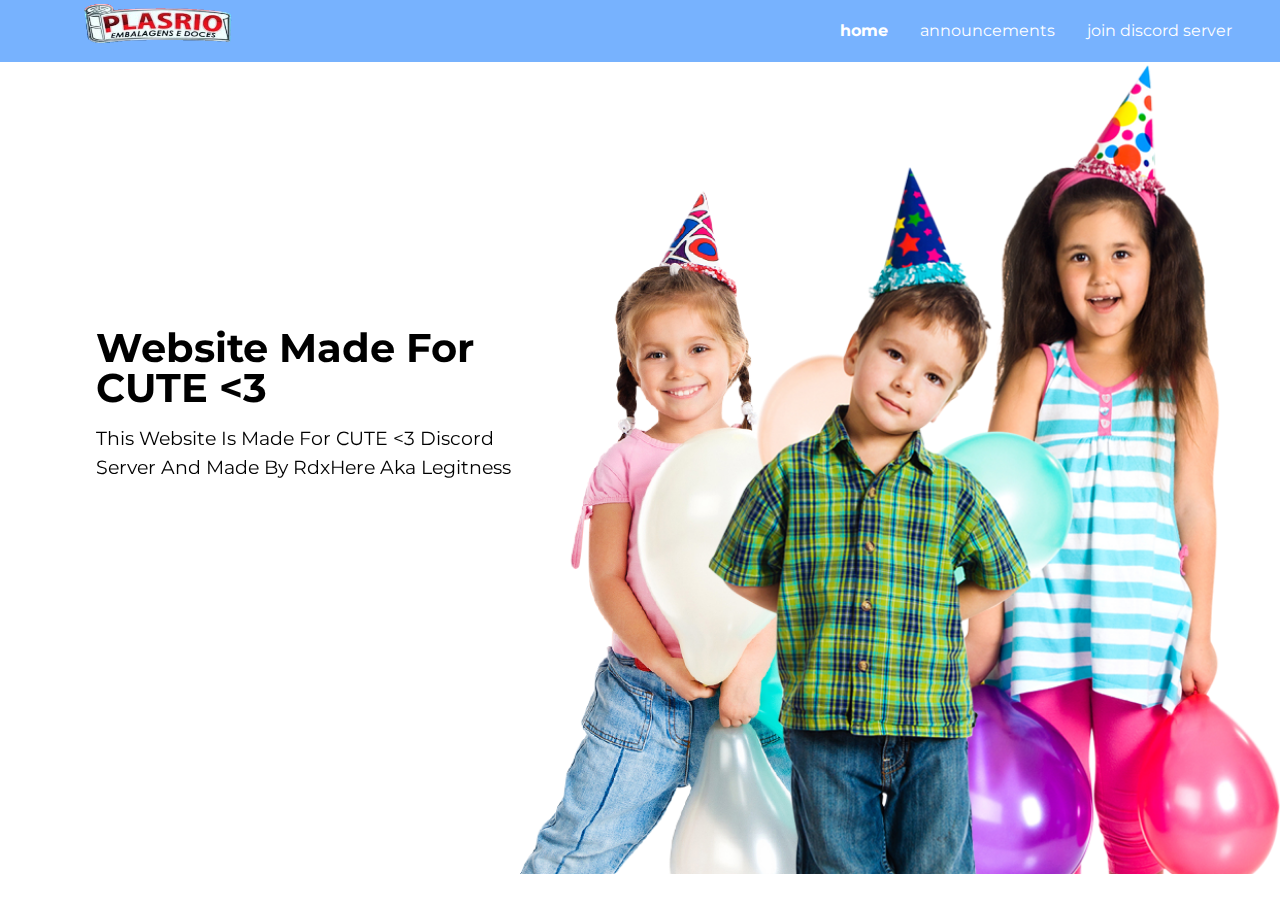
==== index.html @ 41e649f0 "Update index.html" ====
<!DOCTYPE html>
<html lang="pt-br">

<head>
    <meta charset="UTF-8">
    <meta http-equiv="X-UA-Compatible" content="IE=edge">
    <meta name="viewport" content="width=device-width, initial-scale=1.0">
    <title>Cute <3</title>
    <link rel="stylesheet" href="assets/css/reset.css">
    <link rel="stylesheet" href="assets/css/img-section.css">
    <link rel="stylesheet" href="assets/css/style-text.css">
    <link rel="stylesheet" href="assets/css/cabecalho.css">
    <link rel="stylesheet" href="assets/css/basis.css">
    <link rel="stylesheet" href="assets/css/scroll-horizontal.css">
    <link rel="stylesheet" href="assets/css/onda-vermelha.css">
    <link rel="stylesheet" href="assets/css/footer.css">
    <link
        href="https://fonts.googleapis.com/css2?family=Montserrat:ital,wght@0,300;0,500;0,600;0,700;1,400&display=swap"
        rel="stylesheet">
</head>

<body>
    <header class="cabecalho">
        <div class="logoenav">
            <a href="#"><img class="logo" src="assets/img/logo.png" alt="logo da plasrio" /></a>
            <nav class="menu">
                <ul class="menu-lista">
                    <li class="menu-lista-item ativo">
                        <a class="menu-lista-item-link" href="#">Home</a>
                    </li>
                    <li class="menu-lista-item">
                        <a class="menu-lista-item-link" href="sobre.html">Announcements</a>
                    </li>
                    <li class="menu-lista-item">
                        <a class="menu-lista-item-link" href="#">Join Discord Server</a>
                    </li>
                </ul>
            </nav>
        </div>
    </header>

    <main>

        <div class="container" skrollrBody='skrollr-body' data-smooth-scrolling:on data-0="transform: translateX(0%);"
            data-960="transform:translate(-200%);">
            <section class="conteudo">
                <div class="texto">
                    <h1 class="titulo">Website Made For CUTE <3</h1>
                    <p>This Website Is Made For CUTE <3 Discord Server And Made By RdxHere Aka Legitness
                    </p>
                </div>
                <img class="img-section" id="criancas" src="assets/img/childs.png" alt="">
            </section>

</body>
</body>

</html>
---- assets/css/img-section.css ----
.img-section {
    height: 90vh;
}

@media (max-width: 960px) {

    .img-section {
        width: 100%;
        height: 45vh;
    }

}
---- assets/css/style-text.css ----
.texto {
    width: 40%;
    margin-left: 6rem;
    margin-bottom: 8rem;
    
}

h1 {
    font-size: 2.5rem;
    font-weight: 700;
}

.texto p {
    font-size: 1.2rem;
    margin-top: 1rem;
    line-height: 1.5;
}



@media (max-width: 768px) {
    .texto {
        width: 80%;
        margin-left: 0;
        margin-bottom: 0;
    }
}
---- assets/css/cabecalho.css ----
.cabecalho {
    display: block;
    width: 100%;
    background-color: #77B2FE;
    position: fixed;
    z-index: 1;
}


.logo {
    width: 10rem;
    height: 3.7rem;
    margin-left: 5rem;
}

.logoenav {
    width: 100%;
    display: flex;
    align-items: center;
    justify-content: space-between;
    flex-wrap: wrap;
    z-index: 1;
}

.logoenav nav {
    padding-right: 2rem;
}

.menu-lista {
    display: flex;
}

.menu-lista-item {
    list-style: none;
}

.ativo {
    font-weight: bold;
}

.menu-lista-item-link {
    color: #FFFFFF;
    font-size: 1rem;
    text-decoration: none;
    text-transform: lowercase;
    margin-left: 1rem;
    margin-right: 1rem;
    transition: 400ms;
}

.menu-lista-item-link:hover {
    font-size: 110%; 
}


@media (max-width: 960px) {
    .cabecalho {
        font-size: 18px;
    }
}

@media (max-width: 634px) {


    .logo {
        width: 10rem;
        height: 4rem;
        margin-left: 0;
    }


    .logoenav {
        flex-direction: column;
        justify-content: center;
        margin-bottom: 1rem;
    }

    .logoenav nav {
        padding-right: 0;
    }
}
---- assets/css/basis.css ----
* {
    margin: 0;
    padding: 0;
    box-sizing: border-box;
}

html {
    font-family: 'Montserrat','sans-serif';
    overflow-x: hidden;
}

body {
    min-height: 100vh;
    display: flex;
    flex-direction: column;
    justify-content: flex-start;
}

/* possivel main da index
    main {
    display: grid;
    grid-template-areas:
        "onda-a onda-a"
        "texto imagem"
        "onda-v onda-v";
    grid-template-columns: 50vw 50vw;
    grid-template-rows: 20vh 60vh 20vh;
} */


@media (max-width: 960px) {
    html {
        font-size: 16px;
        overflow-x: hidden;
        min-height: min-content;
    }
}

@media (max-width: 768px) {
    html {
        font-size: 14px;
    }
    
    body {
        align-items: center;
    }
}
---- assets/css/scroll-horizontal.css ----
.container {
    position: fixed;
    top: 0;
    left: 0;
    width: 100%;
    display: flex;
    /* scroll-snap-type: x mandatory; */
}

.conteudo{
    min-width: 100%;
    height: auto;
    display: flex;
    justify-content: space-around;
    align-items: center;
    margin-top: 4rem;
    /* scroll-snap-align: start; */
    /* background-color: #fffee1; */
}

/* .conteudo:nth-child(2) {
    background-color: #d0eaff;
}

.conteudo:nth-child(3) {
    background-color: #fce8f4;
} */



#empresas h1 {
    margin-bottom: 1rem;
}

@media (max-width: 960px) {

    .container {
        position: absolute;
        display: flex;
        flex-direction: column;
        height: 100%;
        transform: none !important;
    }

}

@media (max-width: 768px) {
    .conteudo:nth-child(1) {
        margin-top: 8rem;
    }


    .conteudo {
        flex-direction: column;
        justify-content: center;
        align-items: center;
    }

}
---- assets/css/onda-vermelha.css ----
/* .onda-vermelha {
    position: relative;
} */

.custom-shape-divider-bottom-1652421276 {
    position: fixed;
    bottom: 0;
    left: 0;
    width: 100%;
    overflow: hidden;
    line-height: 0;
}

.custom-shape-divider-bottom-1652421276 svg {
    position: relative;
    display: block;
    width: calc(150% + 1.3px);
    height: 115px;
}

.custom-shape-divider-bottom-1652421276 .shape-fill {
    fill: #E94646;
}
---- assets/css/footer.css ----
footer {
    width: 100%;
    position: fixed;
    bottom: 1rem;
    display: flex;
    align-items: center;
    justify-content: center;
    background-color: #E94646;
}

.link-tel {
    text-decoration: none;
    z-index: 2;
    font-size: 1.2rem;
    font-weight: 700;
    text-transform: lowercase;
    color: #FFFFFF;
}
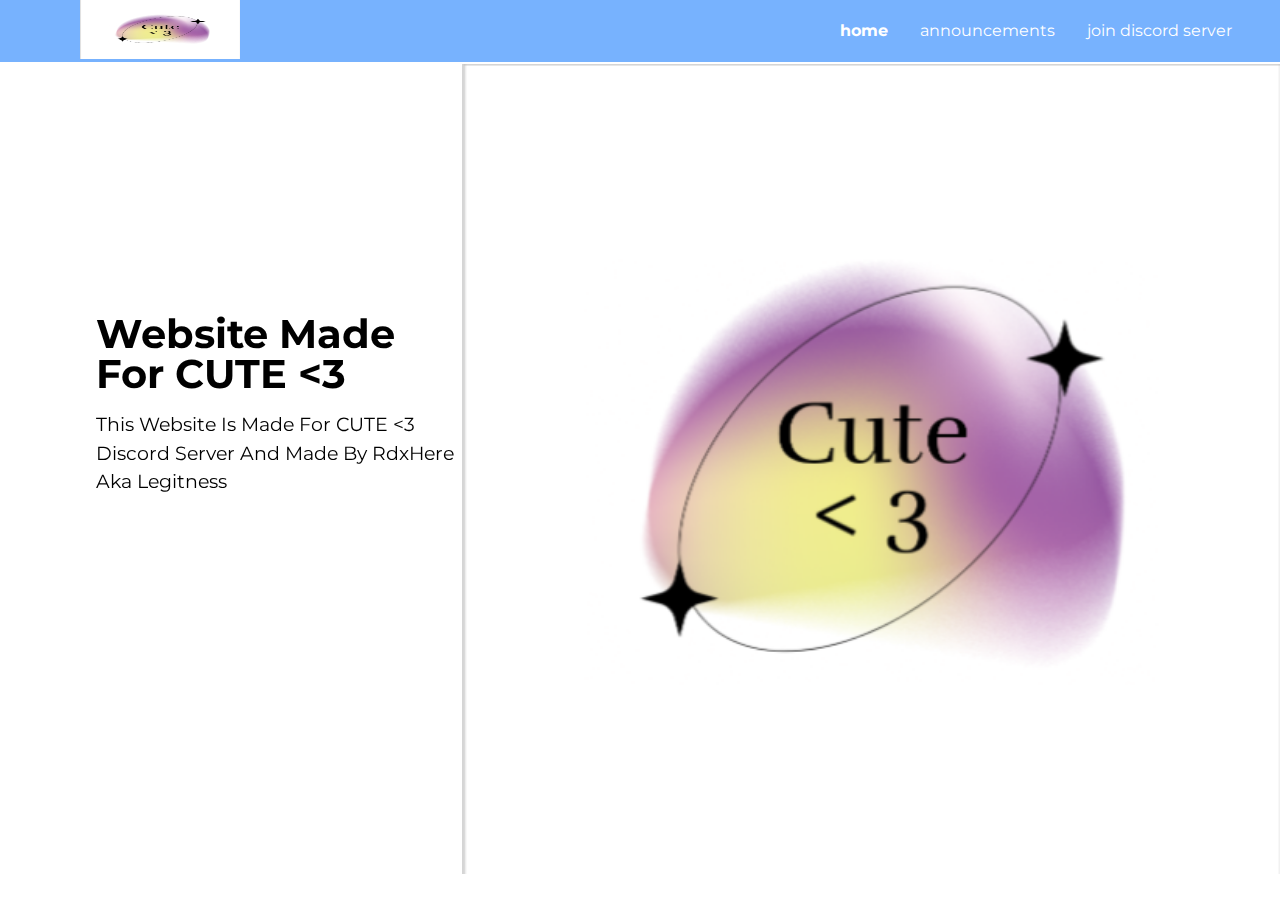
==== commit 9a3686b4: "Update index.html" ====
--- a/index.html
+++ b/index.html
@@ -22,7 +22,7 @@
 <body>
     <header class="cabecalho">
         <div class="logoenav">
-            <a href="#"><img class="logo" src="assets/img/logo.png" alt="logo da plasrio" /></a>
+            <a href="#"><img class="logo" src="assets/img/Screenshot_20241113-205556_Chrome.png" alt="logo da plasrio" /></a>
             <nav class="menu">
                 <ul class="menu-lista">
                     <li class="menu-lista-item ativo">
@@ -49,7 +49,7 @@
                     <p>This Website Is Made For CUTE <3 Discord Server And Made By RdxHere Aka Legitness
                     </p>
                 </div>
-                <img class="img-section" id="criancas" src="assets/img/childs.png" alt="">
+                <img class="img-section" id="criancas" src="assets/img/Screenshot_20241113-205556_Chrome.png" alt="">
             </section>
 
 </body>
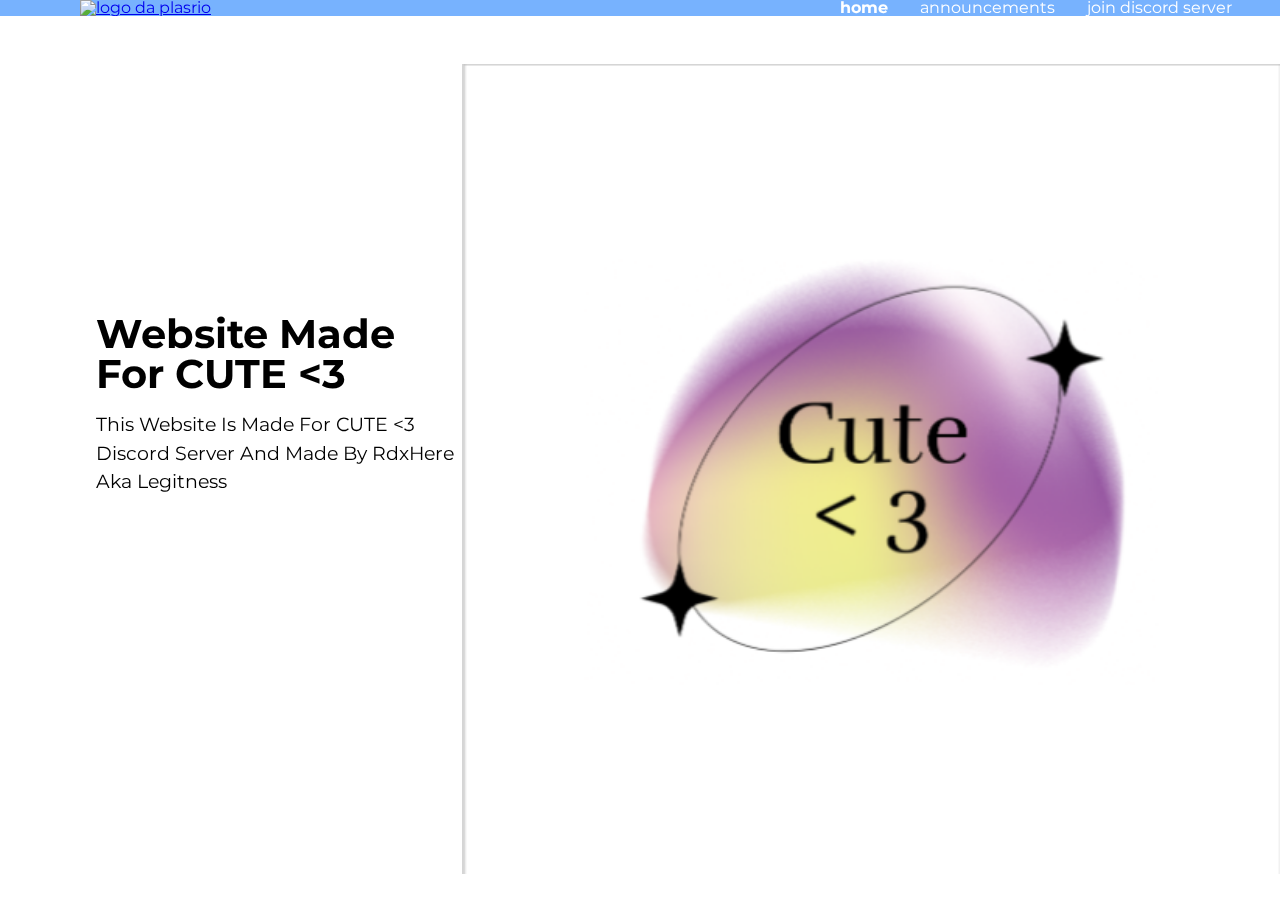
==== commit 6e69069c: "Update index.html" ====
--- a/index.html
+++ b/index.html
@@ -22,7 +22,7 @@
 <body>
     <header class="cabecalho">
         <div class="logoenav">
-            <a href="#"><img class="logo" src="assets/img/Screenshot_20241113-205556_Chrome.png" alt="logo da plasrio" /></a>
+            <a href="#"><img class="logo" src="assets/img/Ddwl.png" alt="logo da plasrio" /></a>
             <nav class="menu">
                 <ul class="menu-lista">
                     <li class="menu-lista-item ativo">
@@ -32,7 +32,7 @@
                         <a class="menu-lista-item-link" href="sobre.html">Announcements</a>
                     </li>
                     <li class="menu-lista-item">
-                        <a class="menu-lista-item-link" href="#">Join Discord Server</a>
+                        <a class="menu-lista-item-link" href="https://discord.gg/XK3XCcT3wD">Join Discord Server</a>
                     </li>
                 </ul>
             </nav>
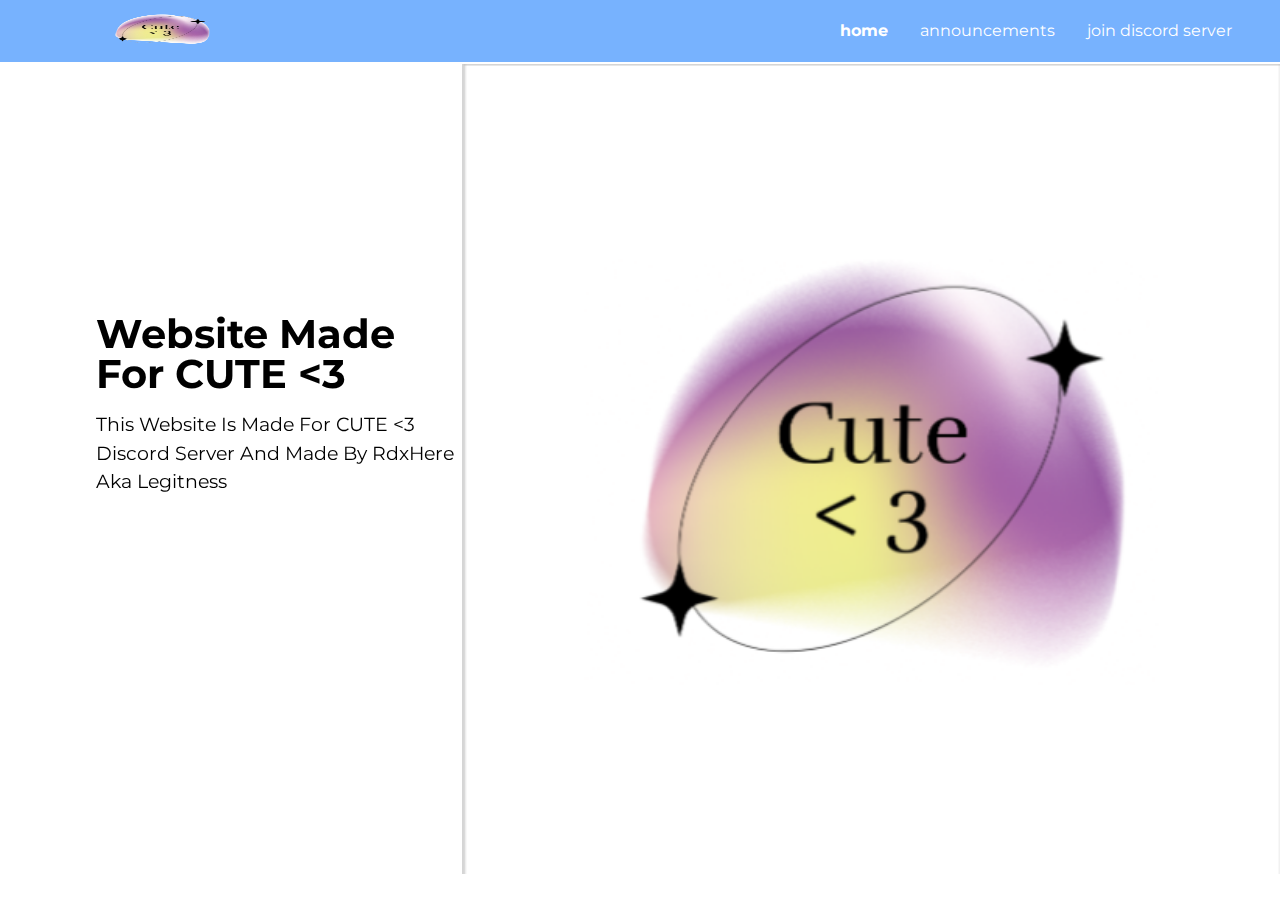
==== commit 8365bcb2: "Update index.html" ====
--- a/index.html
+++ b/index.html
@@ -1,5 +1,5 @@
 <!DOCTYPE html>
-<html lang="pt-br">
+<html lang="en">
 
 <head>
     <meta charset="UTF-8">
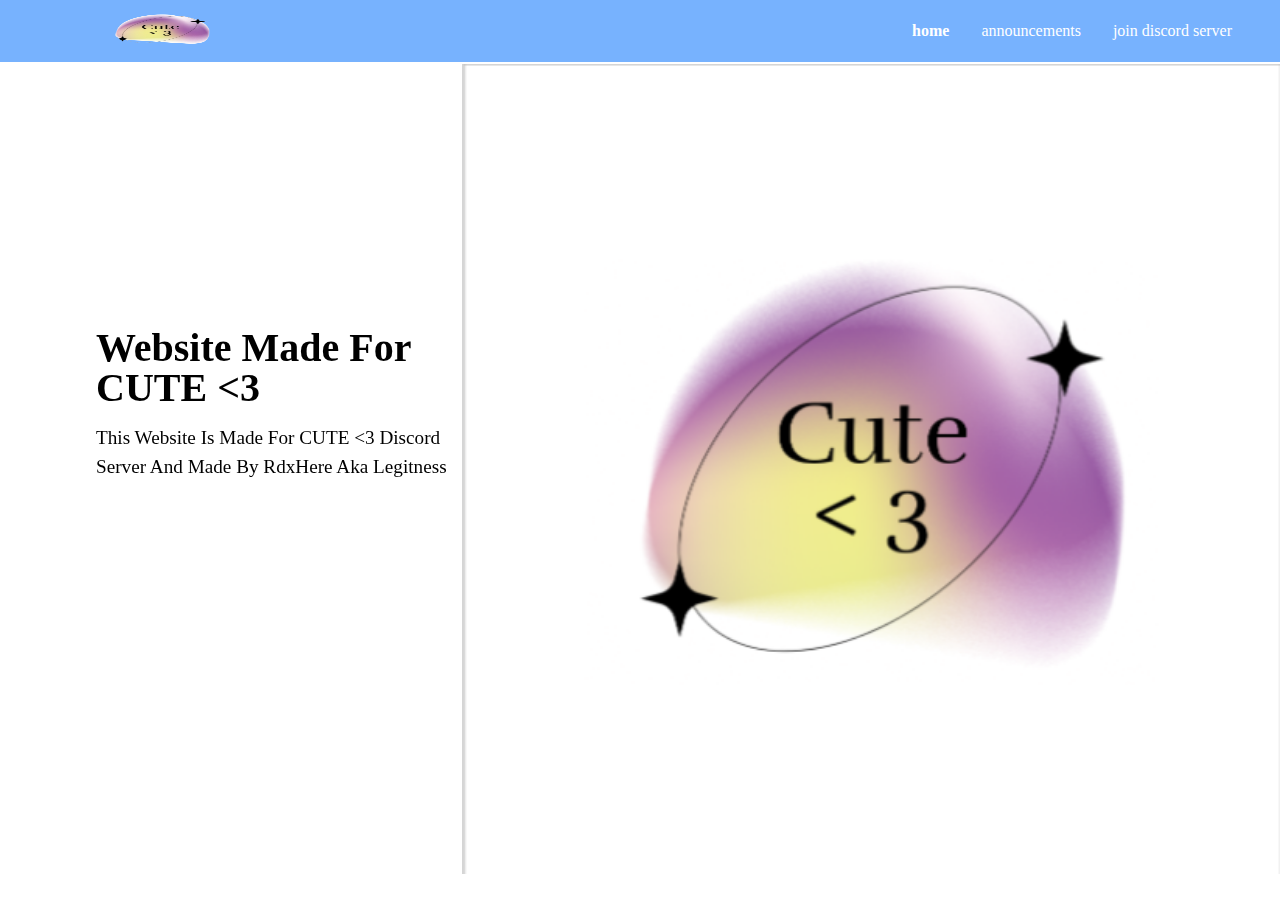
==== commit 13dcaab0: "Update index.html" ====
--- a/index.html
+++ b/index.html
@@ -15,7 +15,7 @@
     <link rel="stylesheet" href="assets/css/onda-vermelha.css">
     <link rel="stylesheet" href="assets/css/footer.css">
     <link
-        href="https://fonts.googleapis.com/css2?family=Montserrat:ital,wght@0,300;0,500;0,600;0,700;1,400&display=swap"
+        href="https://fonts.gogleapis.com/css2?family=Montserrat:ital,wght@0,300;0,500;0,600;0,700;1,400&display=swap"
         rel="stylesheet">
 </head>
 
--- a/assets/css/footer.css
+++ b/assets/css/footer.css
@@ -14,5 +14,5 @@
     font-size: 1.2rem;
     font-weight: 700;
     text-transform: lowercase;
-    color: #FFFFFF;
-}+    color: #FF0000;
+}
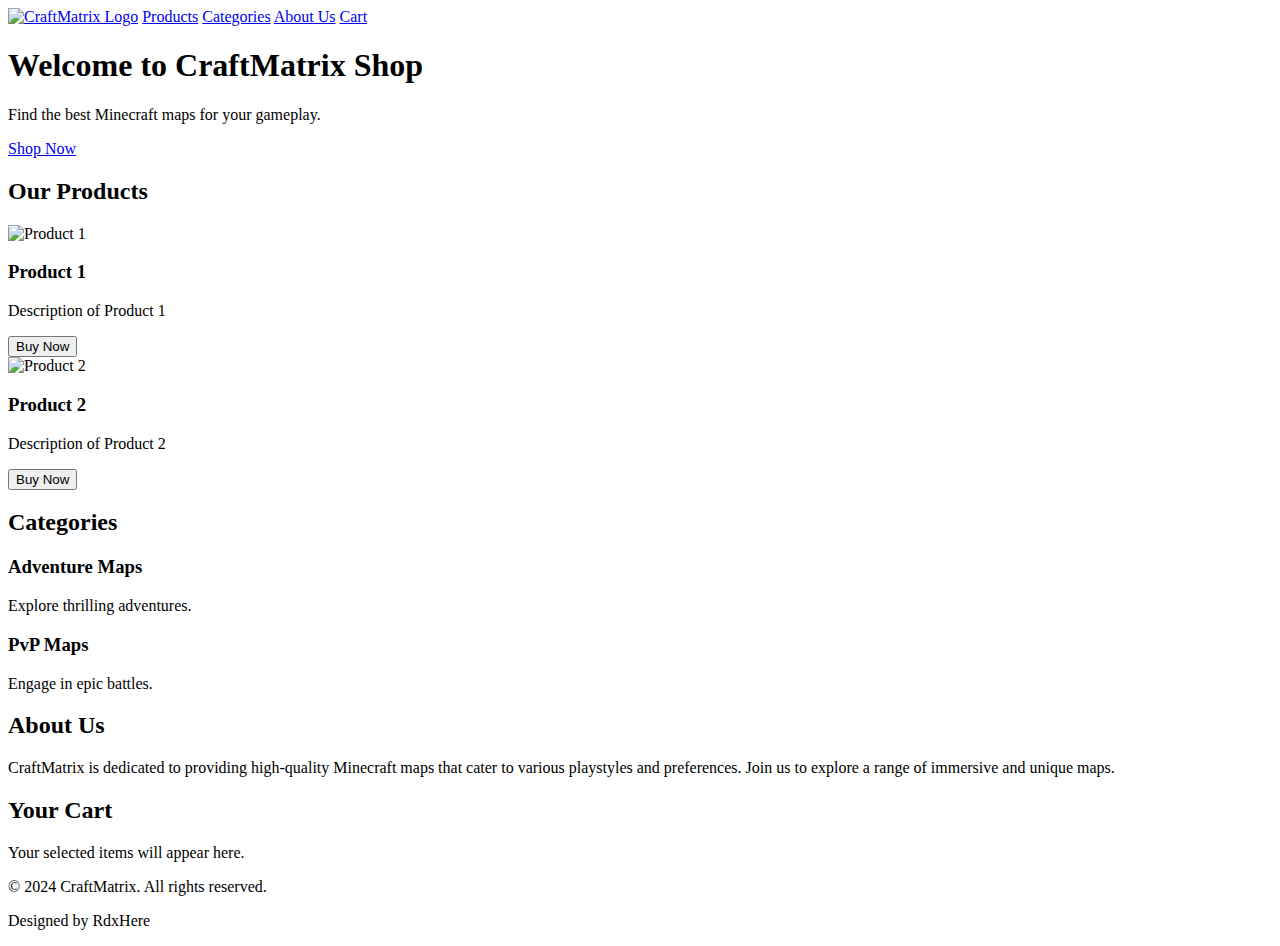
==== commit 373ff6c2: "Update index.html" ====
--- a/index.html
+++ b/index.html
@@ -1,58 +1,81 @@
 <!DOCTYPE html>
 <html lang="en">
-
 <head>
     <meta charset="UTF-8">
     <meta http-equiv="X-UA-Compatible" content="IE=edge">
     <meta name="viewport" content="width=device-width, initial-scale=1.0">
-    <title>Cute <3</title>
-    <link rel="stylesheet" href="assets/css/reset.css">
-    <link rel="stylesheet" href="assets/css/img-section.css">
-    <link rel="stylesheet" href="assets/css/style-text.css">
-    <link rel="stylesheet" href="assets/css/cabecalho.css">
-    <link rel="stylesheet" href="assets/css/basis.css">
-    <link rel="stylesheet" href="assets/css/scroll-horizontal.css">
-    <link rel="stylesheet" href="assets/css/onda-vermelha.css">
-    <link rel="stylesheet" href="assets/css/footer.css">
-    <link
-        href="https://fonts.gogleapis.com/css2?family=Montserrat:ital,wght@0,300;0,500;0,600;0,700;1,400&display=swap"
-        rel="stylesheet">
+    <title>CraftMatrix Shop</title>
+    <!-- Favicon using Imgur link -->
+    <link rel="icon" type="image/png" href="https://i.imgur.com/6Q7Dw4l.png">
+    <link rel="stylesheet" href="media/style.css">
+    <link href="https://fonts.bunny.net/css?family=Space+Grotesk:wght@500&display=swap" rel="stylesheet">
+    <link rel="stylesheet" href="https://cdnjs.cloudflare.com/ajax/libs/font-awesome/4.7.0/css/font-awesome.min.css">
 </head>
+<body>
+    <nav class="desktop_navbar">
+        <!-- Main Logo using Imgur link -->
+        <a href="#"><img class="desktop_navbar_logo_img" src="https://i.imgur.com/6Q7Dw4l.png" alt="CraftMatrix Logo"></a>
+        <a href="#products" class="desktop_navbar_link">Products</a>
+        <a href="#categories" class="desktop_navbar_link">Categories</a>
+        <a href="#about" class="desktop_navbar_link">About Us</a>
+        <a href="#cart" class="desktop_navbar_link">Cart</a>
+    </nav>
 
-<body>
-    <header class="cabecalho">
-        <div class="logoenav">
-            <a href="#"><img class="logo" src="assets/img/Ddwl.png" alt="logo da plasrio" /></a>
-            <nav class="menu">
-                <ul class="menu-lista">
-                    <li class="menu-lista-item ativo">
-                        <a class="menu-lista-item-link" href="#">Home</a>
-                    </li>
-                    <li class="menu-lista-item">
-                        <a class="menu-lista-item-link" href="sobre.html">Announcements</a>
-                    </li>
-                    <li class="menu-lista-item">
-                        <a class="menu-lista-item-link" href="https://discord.gg/XK3XCcT3wD">Join Discord Server</a>
-                    </li>
-                </ul>
-            </nav>
+    <header class="hero_section">
+        <div class="hero_text">
+            <h1>Welcome to CraftMatrix Shop</h1>
+            <p>Find the best Minecraft maps for your gameplay.</p>
+            <a href="#products" class="shop_now_button">Shop Now</a>
         </div>
     </header>
 
-    <main>
+    <section id="products" class="products_section">
+        <h2>Our Products</h2>
+        <div class="product_grid">
+            <div class="product_item">
+                <img src="media/product1.png" alt="Product 1">
+                <h3>Product 1</h3>
+                <p>Description of Product 1</p>
+                <button class="buy_button">Buy Now</button>
+            </div>
+            <div class="product_item">
+                <img src="media/product2.png" alt="Product 2">
+                <h3>Product 2</h3>
+                <p>Description of Product 2</p>
+                <button class="buy_button">Buy Now</button>
+            </div>
+            <!-- Add more product items as needed -->
+        </div>
+    </section>
 
-        <div class="container" skrollrBody='skrollr-body' data-smooth-scrolling:on data-0="transform: translateX(0%);"
-            data-960="transform:translate(-200%);">
-            <section class="conteudo">
-                <div class="texto">
-                    <h1 class="titulo">Website Made For CUTE <3</h1>
-                    <p>This Website Is Made For CUTE <3 Discord Server And Made By RdxHere Aka Legitness
-                    </p>
-                </div>
-                <img class="img-section" id="criancas" src="assets/img/Screenshot_20241113-205556_Chrome.png" alt="">
-            </section>
+    <section id="categories" class="categories_section">
+        <h2>Categories</h2>
+        <div class="categories_grid">
+            <div class="category_item">
+                <h3>Adventure Maps</h3>
+                <p>Explore thrilling adventures.</p>
+            </div>
+            <div class="category_item">
+                <h3>PvP Maps</h3>
+                <p>Engage in epic battles.</p>
+            </div>
+            <!-- Add more categories as needed -->
+        </div>
+    </section>
 
+    <section id="about" class="about_section">
+        <h2>About Us</h2>
+        <p>CraftMatrix is dedicated to providing high-quality Minecraft maps that cater to various playstyles and preferences. Join us to explore a range of immersive and unique maps.</p>
+    </section>
+
+    <section id="cart" class="cart_section">
+        <h2>Your Cart</h2>
+        <p>Your selected items will appear here.</p>
+    </section>
+
+    <footer class="footer_section">
+        <p>© 2024 CraftMatrix. All rights reserved.</p>
+        <p>Designed by RdxHere</p>
+    </footer>
 </body>
-</body>
-
 </html>
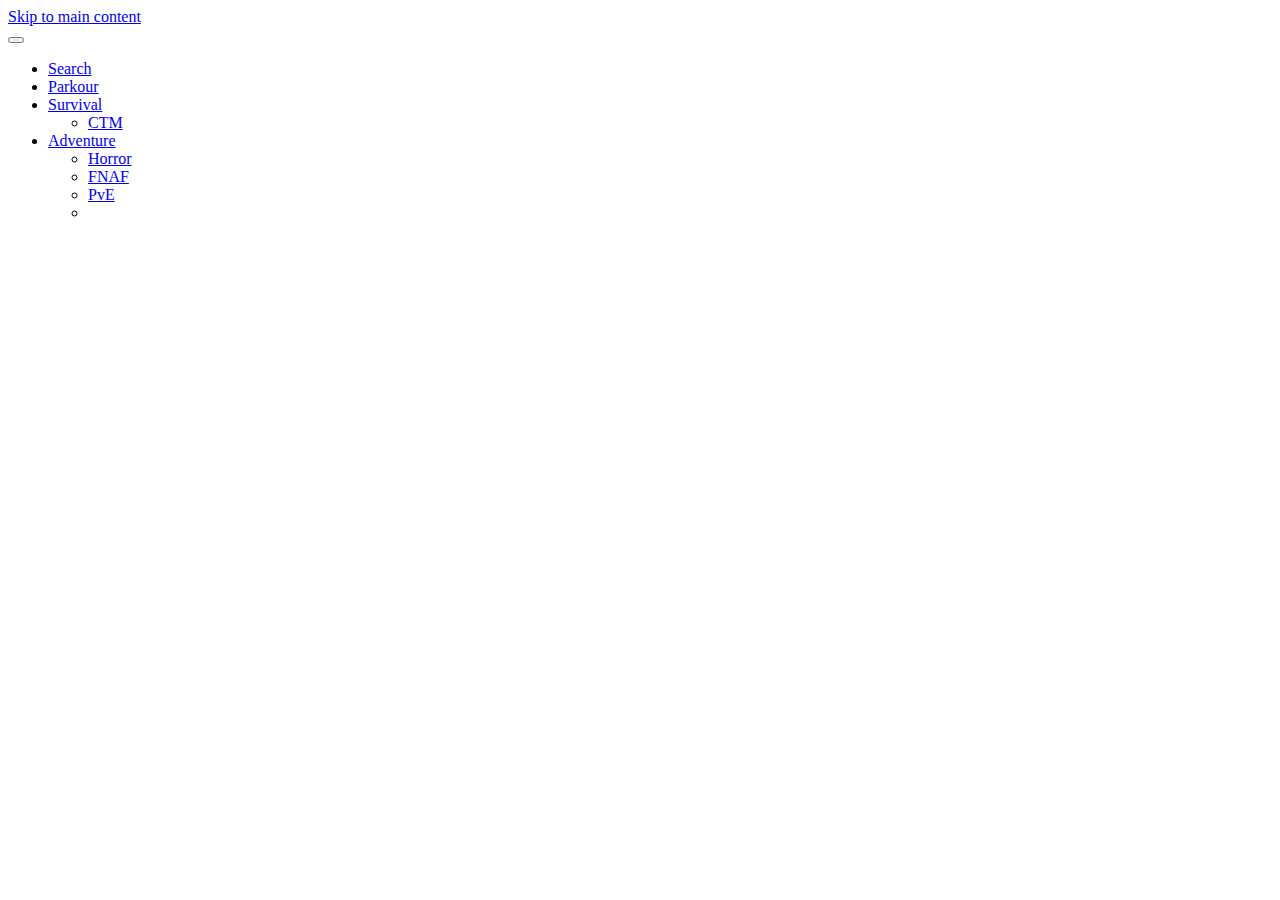
==== commit df8996bc: "Update index.html" ====
--- a/index.html
+++ b/index.html
@@ -1,81 +1,293 @@
 <!DOCTYPE html>
-<html lang="en">
-<head>
-    <meta charset="UTF-8">
-    <meta http-equiv="X-UA-Compatible" content="IE=edge">
-    <meta name="viewport" content="width=device-width, initial-scale=1.0">
-    <title>CraftMatrix Shop</title>
-    <!-- Favicon using Imgur link -->
-    <link rel="icon" type="image/png" href="https://i.imgur.com/6Q7Dw4l.png">
-    <link rel="stylesheet" href="media/style.css">
-    <link href="https://fonts.bunny.net/css?family=Space+Grotesk:wght@500&display=swap" rel="stylesheet">
-    <link rel="stylesheet" href="https://cdnjs.cloudflare.com/ajax/libs/font-awesome/4.7.0/css/font-awesome.min.css">
-</head>
-<body>
-    <nav class="desktop_navbar">
-        <!-- Main Logo using Imgur link -->
-        <a href="#"><img class="desktop_navbar_logo_img" src="https://i.imgur.com/6Q7Dw4l.png" alt="CraftMatrix Logo"></a>
-        <a href="#products" class="desktop_navbar_link">Products</a>
-        <a href="#categories" class="desktop_navbar_link">Categories</a>
-        <a href="#about" class="desktop_navbar_link">About Us</a>
-        <a href="#cart" class="desktop_navbar_link">Cart</a>
-    </nav>
-
-    <header class="hero_section">
-        <div class="hero_text">
-            <h1>Welcome to CraftMatrix Shop</h1>
-            <p>Find the best Minecraft maps for your gameplay.</p>
-            <a href="#products" class="shop_now_button">Shop Now</a>
+<html lang="en-gb" dir="ltr">
+    <head>
+        <meta name="viewport" content="width=device-width, initial-scale=1">
+        <link rel="icon" href="/templates/yootheme/packages/theme-joomla/assets/images/favicon.png" sizes="any">
+                <link rel="apple-touch-icon" href="/templates/yootheme/packages/theme-joomla/assets/images/apple-touch-icon.png">
+        <meta charset="utf-8">
+	<meta name="keywords" content="minecraft maps, adventure maps, survival maps, puzzle maps, parkour maps, creation maps, game maps, minecraft">
+	<meta name="robots" content="index, follow">
+	<meta name="description" content="Minecraft Maps is the best source for free Minecraft map downloads! Download thousands of maps for Java &amp; Bedrock Edition.">
+	<meta name="generator" content="Joomla! - Open Source Content Management">
+	<link rel="modulepreload" href="/media/vendor/bootstrap/js/alert.min.js?5.3.2" fetchpriority="low">
+	<link rel="modulepreload" href="/media/vendor/bootstrap/js/button.min.js?5.3.2" fetchpriority="low">
+	<link rel="modulepreload" href="/media/vendor/bootstrap/js/carousel.min.js?5.3.2" fetchpriority="low">
+	<link rel="modulepreload" href="/media/vendor/bootstrap/js/collapse.min.js?5.3.2" fetchpriority="low">
+	<link rel="modulepreload" href="/media/vendor/bootstrap/js/dropdown.min.js?5.3.2" fetchpriority="low">
+	<link rel="modulepreload" href="/media/vendor/bootstrap/js/modal.min.js?5.3.2" fetchpriority="low">
+	<link rel="modulepreload" href="/media/vendor/bootstrap/js/offcanvas.min.js?5.3.2" fetchpriority="low">
+	<link rel="modulepreload" href="/media/vendor/bootstrap/js/popover.min.js?5.3.2" fetchpriority="low">
+	<link rel="modulepreload" href="/media/vendor/bootstrap/js/scrollspy.min.js?5.3.2" fetchpriority="low">
+	<link rel="modulepreload" href="/media/vendor/bootstrap/js/tab.min.js?5.3.2" fetchpriority="low">
+	<link rel="modulepreload" href="/media/vendor/bootstrap/js/toast.min.js?5.3.2" fetchpriority="low">
+	<link rel="modulepreload" href="/media/system/js/messages.min.js?7f7aa28ac8e8d42145850e8b45b3bc82ff9a6411" fetchpriority="low">
+	<title>Minecraft Maps: Free Downloads for Java &amp; Bedrock Edition</title>
+	<link href="/media/system/css/joomla-fontawesome.min.css?ver=4.3.13" rel="preload" as="style" onload="this.onload=null;this.rel='stylesheet'">
+	<link href="/favicon.ico" rel="icon" type="image/vnd.microsoft.icon">
+<link href="/media/vendor/joomla-custom-elements/css/joomla-alert.min.css?0.2.0" rel="stylesheet" />
+	<link href="https://www.minecraftmaps.com/components/com_jdownloads/assets/css/jdownloads_buttons.css" rel="stylesheet" />
+	<link href="https://www.minecraftmaps.com/components/com_jdownloads/assets/css/jdownloads_fe.css" rel="stylesheet" />
+	<link href="https://www.minecraftmaps.com/components/com_jdownloads/assets/rating/css/ajaxvote.css" rel="stylesheet" />
+	<link href="https://www.minecraftmaps.com/components/com_jdownloads/assets/css/jdownloads_custom.css" rel="stylesheet" />
+	<link href="https://www.minecraftmaps.com/components/com_jdownloads/assets/css/jdownloads_modules.css" rel="stylesheet" />
+	<link href="/media/plg_system_jcepro/site/css/content.min.css?badb4208be409b1335b815dde676300e" rel="stylesheet" />
+	<link href="/media/plg_system_youtuber/assets/fancybox/jquery.fancybox.min.css?v=3.7.2" rel="stylesheet" />
+	<link href="/media/plg_system_youtuber/assets/css/frontend.css?v=3.7.2" rel="stylesheet" />
+	<link href="https://fonts.googleapis.com/css?family=Roboto:400,400italic,500,500italic,700,700italic&amp;subset=latin,cyrillic" rel="stylesheet" />
+	<link href="/templates/yootheme/css/theme.126.css?1723818980" rel="stylesheet" />
+	<link href="/templates/yootheme/css/theme.update.css?4.3.13" rel="stylesheet" />
+<script type="application/json" class="joomla-script-options new">{"joomla.jtext":{"ERROR":"Error","MESSAGE":"Message:","NOTICE":"Notice","WARNING":"Warning","JCLOSE":"Close","JOK":"OK","JOPEN":"Open"},"system.paths":{"root":"","rootFull":"https:\/\/www.minecraftmaps.com\/","base":"","baseFull":"https:\/\/www.minecraftmaps.com\/"},"csrf.token":"8d3d43985dc00078763fcc670ec284fd"}</script>
+	<script src="/media/system/js/core.min.js?ee06c8994b37d13d4ad21c573bbffeeb9465c0e2"></script>
+	<script src="/media/vendor/bootstrap/js/bootstrap-es5.min.js?5.3.2" nomodule defer></script>
+	<script src="/media/system/js/messages-es5.min.js?c29829fd2432533d05b15b771f86c6637708bd9d" nomodule defer></script>
+	<script src="/media/vendor/bootstrap/js/alert.min.js?5.3.2" type="module"></script>
+	<script src="/media/vendor/bootstrap/js/button.min.js?5.3.2" type="module"></script>
+	<script src="/media/vendor/bootstrap/js/carousel.min.js?5.3.2" type="module"></script>
+	<script src="/media/vendor/bootstrap/js/collapse.min.js?5.3.2" type="module"></script>
+	<script src="/media/vendor/bootstrap/js/dropdown.min.js?5.3.2" type="module"></script>
+	<script src="/media/vendor/bootstrap/js/modal.min.js?5.3.2" type="module"></script>
+	<script src="/media/vendor/bootstrap/js/offcanvas.min.js?5.3.2" type="module"></script>
+	<script src="/media/vendor/bootstrap/js/popover.min.js?5.3.2" type="module"></script>
+	<script src="/media/vendor/bootstrap/js/scrollspy.min.js?5.3.2" type="module"></script>
+	<script src="/media/vendor/bootstrap/js/tab.min.js?5.3.2" type="module"></script>
+	<script src="/media/vendor/bootstrap/js/toast.min.js?5.3.2" type="module"></script>
+	<script src="/media/system/js/messages.min.js?7f7aa28ac8e8d42145850e8b45b3bc82ff9a6411" type="module"></script>
+	<script src="/media/vendor/jquery/js/jquery.min.js?3.7.1"></script>
+	<script src="/media/legacy/js/jquery-noconflict.min.js?647005fc12b79b3ca2bb30c059899d5994e3e34d"></script>
+	<script src="https://www.minecraftmaps.com/components/com_jdownloads/assets/js/jdownloads.js"></script>
+	<script src="https://www.minecraftmaps.com/components/com_jdownloads/assets/rating/js/ajaxvote.js"></script>
+	<script src="/media/plg_system_youtuber/assets/fancybox/jquery.fancybox.min.js?v=3.7.2" defer></script>
+	<script src="/media/plg_system_youtuber/assets/js/frontend.js?v=3.7.2" defer></script>
+	<script src="/templates/yootheme/vendor/assets/uikit/dist/js/uikit.min.js?4.3.13"></script>
+	<script src="/templates/yootheme/vendor/assets/uikit/dist/js/uikit-icons-vision.min.js?4.3.13"></script>
+	<script src="/templates/yootheme/js/theme.js?4.3.13"></script>
+	<script>var live_site = "https://www.minecraftmaps.com/";</script>
+	<script>function openWindow (url) {
+                fenster = window.open(url, "_blank", "width=550, height=480, STATUS=YES, DIRECTORIES=NO, MENUBAR=NO, SCROLLBARS=YES, RESIZABLE=NO");
+                fenster.focus();
+                }</script>
+	<script type="application/json" id="youtuber-cfg">{"ajax_url":"\/","lang":{"more":"More","less":"Less"},"fancybox_params":"{\"type\":\"iframe\",\"iframe\":{\"allowfullscreen\":true}}"}</script>
+	<meta property="og:locale" content="en_GB" class="4SEO_ogp_tag">
+	<meta property="og:url" content="https://www.minecraftmaps.com/" class="4SEO_ogp_tag">
+	<meta property="og:site_name" content="Minecraft Maps" class="4SEO_ogp_tag">
+	<meta property="og:type" content="article" class="4SEO_ogp_tag">
+	<meta property="og:title" content="Minecraft Maps: Free Downloads for Java & Bedrock Edition" class="4SEO_ogp_tag">
+	<meta property="og:description" content="Minecraft Maps is the best source for free Minecraft map downloads! Download thousands of maps for Java & Bedrock Edition." class="4SEO_ogp_tag">
+	<meta property="fb:app_id" content="966242223397117" class="4SEO_ogp_tag">
+	<meta property="og:image" content="https://www.minecraftmaps.com/images/jdownloads/screenshots/aghs2thumbnail.png" class="4SEO_ogp_tag">
+	<meta property="og:image:width" content="2116" class="4SEO_ogp_tag">
+	<meta property="og:image:height" content="1190" class="4SEO_ogp_tag">
+	<meta property="og:image:secure_url" content="https://www.minecraftmaps.com/images/jdownloads/screenshots/aghs2thumbnail.png" class="4SEO_ogp_tag">
+	<meta name="twitter:card" content="summary" class="4SEO_tcards_tag">
+	<meta name="twitter:url" content="https://www.minecraftmaps.com/" class="4SEO_tcards_tag">
+	<meta name="twitter:title" content="Minecraft Maps: Free Downloads for Java & Bedrock Edition" class="4SEO_tcards_tag">
+	<meta name="twitter:description" content="Minecraft Maps is the best source for free Minecraft map downloads! Download thousands of maps for Java & Bedrock Edition." class="4SEO_tcards_tag">
+	<meta name="twitter:image" content="https://www.minecraftmaps.com/images/jdownloads/screenshots/aghs2thumbnail.png" class="4SEO_tcards_tag">
+	<link rel="canonical" href="https://www.minecraftmaps.com/x" class="4SEO_auto_canonical">
+	<script>window.yootheme ||= {}; var $theme = yootheme.theme = {"i18n":{"close":{"label":"Close"},"totop":{"label":"Back to top"},"marker":{"label":"Open"},"navbarToggleIcon":{"label":"Open menu"},"paginationPrevious":{"label":"Previous page"},"paginationNext":{"label":"Next page"},"searchIcon":{"toggle":"Open Search","submit":"Submit Search"},"slider":{"next":"Next slide","previous":"Previous slide","slideX":"Slide %s","slideLabel":"%s of %s"},"slideshow":{"next":"Next slide","previous":"Previous slide","slideX":"Slide %s","slideLabel":"%s of %s"},"lightboxPanel":{"next":"Next slide","previous":"Previous slide","slideLabel":"%s of %s","close":"Close"}}};</script>
+
+    <script>
+function onUserInteract(callback) { 
+	window.addEventListener('load', function() {
+	        if (window.pageYOffset !== 0){
+	        	callback();
+	        }
+	}, {once: true, passive: true});
+	
+     	const events = ['keydown', 'keyup', 'keypress', 'input', 'auxclick', 'click', 'dblclick', 
+     	'mousedown', 'mouseup', 'mouseover', 'mousemove', 'mouseout', 'mouseenter', 'mouseleave',
+     	'mousewheel', 'wheel', 'contextmenu', 'pointerover', 'pointerout', 'pointerenter', 'pointerleave', 
+     	'pointerdown', 'pointerup', 'pointermove', 'pointercancel', 'gotpointercapture',
+     	'lostpointercapture', 'pointerrawupdate', 'touchstart', 'touchmove', 'touchend', 'touchcancel'];
+
+	document.addEventListener('DOMContentLoaded', function() {
+    	events.forEach(function(e){
+			window.addEventListener(e, function() {
+	        		callback();
+			}, {once: true, passive: true});
+    	});
+	});
+}
+</script>
+<script>
+let jch_dom_loaded = false;
+
+onUserInteract(function(){
+    if(!jch_dom_loaded) {
+	    const containers = document.getElementsByClassName('jch-reduced-dom-container');
+	
+	    Array.from(containers).forEach(function(container){
+       		//First child should be templates with content attribute
+		    let template  = container.firstChild; 
+		    //clone template
+		    let clone = template.content.firstElementChild.cloneNode(true);
+		    //replace container with content
+		    container.parentNode.replaceChild(clone, container); 
+	    })
+	
+	    jch_dom_loaded = true;
+        document.dispatchEvent(new Event("onJchDomLoaded"));
+	}
+});
+</script>
+
+		<script type="application/ld+json" class="4SEO_structured_data_sitelinks">{
+    "@context": "http://schema.org",
+    "@type": "WebSite",
+    "url": "https://www.minecraftmaps.com/",
+    "name": "Minecraft Maps",
+    "potentialAction": {
+        "@type": "SearchAction",
+        "target": "https://www.minecraftmaps.com/minecraft-maps?q={search_term_string}",
+        "query-input": "required name=search_term_string"
+    }
+}</script>
+<script type="application/ld+json" class="4SEO_structured_data_page">{
+    "@context": "http://schema.org",
+    "@graph": [
+        {
+            "@id": "https://www.minecraftmaps.com/#defaultBusiness",
+            "@type": "LocalBusiness",
+            "name": "Minecraft Maps",
+            "url": "https://www.minecraftmaps.com/",
+            "telephone": "",
+            "address": {
+                "@id": "https://www.minecraftmaps.com/#defaultAddress"
+            },
+            "geo": {
+                "@id": "https://www.minecraftmaps.com/#defaultGeo"
+            },
+            "image": {
+                "@id": "https://www.minecraftmaps.com/#defaultLogo"
+            }
+        },
+        {
+            "@id": "https://www.minecraftmaps.com/#defaultLogo",
+            "@type": "ImageObject",
+            "url": "",
+            "width": "",
+            "height": ""
+        }
+    ]
+}</script></head>
+    <body class="">
+
+        <div class="uk-hidden-visually uk-notification uk-notification-top-left uk-width-auto">
+            <div class="uk-notification-message">
+                <a href="#tm-main">Skip to main content</a>
+            </div>
         </div>
-    </header>
-
-    <section id="products" class="products_section">
-        <h2>Our Products</h2>
-        <div class="product_grid">
-            <div class="product_item">
-                <img src="media/product1.png" alt="Product 1">
-                <h3>Product 1</h3>
-                <p>Description of Product 1</p>
-                <button class="buy_button">Buy Now</button>
+
+                <div class="tm-page-container uk-clearfix">
+
+            
+            
+        
+        
+        <div class="tm-page uk-margin-auto">
+
+                        
+
+
+<header class="tm-header-mobile uk-hidden@m">
+
+
+    
+        <div class="uk-navbar-container">
+
+            <div class="uk-container uk-container-expand">
+                <nav class="uk-navbar" uk-navbar="{&quot;align&quot;:&quot;left&quot;,&quot;container&quot;:&quot;.tm-header-mobile&quot;,&quot;boundary&quot;:&quot;.tm-header-mobile .uk-navbar-container&quot;}">
+
+                                        <div class="uk-navbar-left">
+
+                                                    <a href="https://www.minecraftmaps.com/" aria-label="Back to home" class="uk-logo uk-navbar-item">
+    <picture>
+<source type="image/webp" srcset="/templates/yootheme/cache/76/mcmaps-logo-761b9361.webp 180w, /templates/yootheme/cache/1d/mcmaps-logo-1d43a614.webp 360w" sizes="(min-width: 180px) 180px">
+<script type="text/javascript" style="display:none">
+//<![CDATA[
+window.__mirage2 = {petok:"0sGd8Vq6C8Ex7EHxRXVdtSxd_UZ2fILwluA4eM10ZVE-1800-0.0.1.1"};
+//]]>
+</script>
+<script type="text/javascript" src="https://ajax.cloudflare.com/cdn-cgi/scripts/04b3eb47/cloudflare-static/mirage2.min.js"></script>
+<img alt="" loading="eager" width="180" height="81" data-cfsrc="/templates/yootheme/cache/a8/mcmaps-logo-a8f8a6a6.png" style="display:none;visibility:hidden;"><noscript><img alt="" loading="eager" src="/templates/yootheme/cache/a8/mcmaps-logo-a8f8a6a6.png" width="180" height="81"></noscript>
+</picture></a>
+                        
+                        
+                    </div>
+                    
+                    
+                                        <div class="uk-navbar-right">
+
+                                                    
+                        
+                        <a uk-toggle href="#tm-dialog-mobile" class="uk-navbar-toggle">
+
+        
+        <div uk-navbar-toggle-icon></div>
+
+        
+    </a>
+
+                    </div>
+                    
+                </nav>
             </div>
-            <div class="product_item">
-                <img src="media/product2.png" alt="Product 2">
-                <h3>Product 2</h3>
-                <p>Description of Product 2</p>
-                <button class="buy_button">Buy Now</button>
-            </div>
-            <!-- Add more product items as needed -->
+
         </div>
-    </section>
-
-    <section id="categories" class="categories_section">
-        <h2>Categories</h2>
-        <div class="categories_grid">
-            <div class="category_item">
-                <h3>Adventure Maps</h3>
-                <p>Explore thrilling adventures.</p>
-            </div>
-            <div class="category_item">
-                <h3>PvP Maps</h3>
-                <p>Engage in epic battles.</p>
-            </div>
-            <!-- Add more categories as needed -->
-        </div>
-    </section>
-
-    <section id="about" class="about_section">
-        <h2>About Us</h2>
-        <p>CraftMatrix is dedicated to providing high-quality Minecraft maps that cater to various playstyles and preferences. Join us to explore a range of immersive and unique maps.</p>
-    </section>
-
-    <section id="cart" class="cart_section">
-        <h2>Your Cart</h2>
-        <p>Your selected items will appear here.</p>
-    </section>
-
-    <footer class="footer_section">
-        <p>© 2024 CraftMatrix. All rights reserved.</p>
-        <p>Designed by RdxHere</p>
-    </footer>
-</body>
-</html>
+
+    
+
+
+
+        <div id="tm-dialog-mobile" uk-offcanvas="container: true; overlay: true" mode="slide" flip>
+        <div class="uk-offcanvas-bar uk-flex uk-flex-column">
+
+                        <button class="uk-offcanvas-close uk-close-large" type="button" uk-close uk-toggle="cls: uk-close-large; mode: media; media: @s"></button>
+            
+                        <div class="uk-margin-auto-bottom">
+                
+<div class="uk-panel" id="module-menu-dialog-mobile">
+
+    
+    
+<ul class="uk-nav uk-nav-default">
+    
+	<li class="item-1137"><a href="/search"><picture>
+<source type="image/webp" srcset="/templates/yootheme/cache/c0/search-icon-c04d8dc0.webp 10w" sizes="(min-width: 10px) 10px">
+<img width="10" height="10" class="uk-margin-small-right" alt="" loading="eager" data-cfsrc="/templates/yootheme/cache/66/search-icon-66d75f3f.png" style="display:none;visibility:hidden;"><noscript><img src="/templates/yootheme/cache/66/search-icon-66d75f3f.png" width="10" height="10" class="uk-margin-small-right" alt="" loading="eager"></noscript>
+</picture> Search</a></li>
+	<li class="item-596"><a href="/parkour"><picture>
+<source type="image/webp" srcset="/templates/yootheme/cache/91/parkour_maps-91df1671.webp 10w" sizes="(min-width: 10px) 10px">
+<img width="10" height="10" class="uk-margin-small-right" alt="" loading="eager" data-cfsrc="/templates/yootheme/cache/94/parkour_maps-9481ee1b.png" style="display:none;visibility:hidden;"><noscript><img src="/templates/yootheme/cache/94/parkour_maps-9481ee1b.png" width="10" height="10" class="uk-margin-small-right" alt="" loading="eager"></noscript>
+</picture> Parkour</a></li>
+	<li class="item-594 uk-parent"><a href="/survival"><picture>
+<source type="image/webp" srcset="/templates/yootheme/cache/7d/survival-maps-7df0c140.webp 10w" sizes="(min-width: 10px) 10px">
+<img width="10" height="10" class="uk-margin-small-right" alt="" loading="eager" data-cfsrc="/templates/yootheme/cache/30/survival-maps-30426475.png" style="display:none;visibility:hidden;"><noscript><img src="/templates/yootheme/cache/30/survival-maps-30426475.png" width="10" height="10" class="uk-margin-small-right" alt="" loading="eager"></noscript>
+</picture> Survival</a>
+	<ul class="uk-nav-sub">
+
+		<li class="item-707"><a href="/ctm"><picture>
+<source type="image/webp" srcset="/templates/yootheme/cache/7d/survival-maps-7df0c140.webp 10w" sizes="(min-width: 10px) 10px">
+<img width="10" height="10" class="uk-margin-small-right" alt="" loading="eager" data-cfsrc="/templates/yootheme/cache/30/survival-maps-30426475.png" style="display:none;visibility:hidden;"><noscript><img src="/templates/yootheme/cache/30/survival-maps-30426475.png" width="10" height="10" class="uk-margin-small-right" alt="" loading="eager"></noscript>
+</picture> CTM</a></li></ul></li>
+	<li class="item-599 uk-parent"><a href="/adventure"><picture>
+<source type="image/webp" srcset="/templates/yootheme/cache/98/pve-maps-98f301cf.webp 10w" sizes="(min-width: 10px) 10px">
+<img width="10" height="10" class="uk-margin-small-right" alt="" loading="eager" data-cfsrc="/templates/yootheme/cache/60/pve-maps-608386c8.png" style="display:none;visibility:hidden;"><noscript><img src="/templates/yootheme/cache/60/pve-maps-608386c8.png" width="10" height="10" class="uk-margin-small-right" alt="" loading="eager"></noscript>
+</picture> Adventure</a>
+	<ul class="uk-nav-sub">
+
+		<li class="item-593"><a href="/horror"><picture>
+<source type="image/webp" srcset="/templates/yootheme/cache/23/pumpkin_img-2341c52b.webp 10w" sizes="(min-width: 10px) 10px">
+<img width="10" height="10" class="uk-margin-small-right" alt="" loading="eager" data-cfsrc="/templates/yootheme/cache/1e/pumpkin_img-1e5b5ec3.png" style="display:none;visibility:hidden;"><noscript><img src="/templates/yootheme/cache/1e/pumpkin_img-1e5b5ec3.png" width="10" height="10" class="uk-margin-small-right" alt="" loading="eager"></noscript>
+</picture> Horror</a></li>
+		<li class="item-2120"><a href="https://www.minecraftmaps.com/fnaf"><picture>
+<source type="image/webp" srcset="/templates/yootheme/cache/9e/mcm-9e873695.webp 10w" sizes="(min-width: 10px) 10px">
+<img width="10" height="10" class="uk-margin-small-right" alt="" loading="eager" data-cfsrc="/templates/yootheme/cache/f9/mcm-f99456ad.png" style="display:none;visibility:hidden;"><noscript><img src="/templates/yootheme/cache/f9/mcm-f99456ad.png" width="10" height="10" class="uk-margin-small-right" alt="" loading="eager"></noscript>
+</picture> FNAF</a></li>
+		<li class="item-887"><a href="/pve"><picture>
+<source type="image/webp" srcset="/templates/yootheme/cache/98/pve-maps-98f301cf.webp 10w" sizes="(min-width: 10px) 10px">
+<img width="10" height="10" class="uk-margin-small-right" alt="" loading="eager" data-cfsrc="/templates/yootheme/cache/60/pve-maps-608386c8.png" style="display:none;visibility:hidden;"><noscript><img src="/templates/yootheme/cache/60/pve-maps-608386c8.png" width="10" height="10" class="uk-margin-small-right" alt="" loading="eager"></noscript>
+</picture> PvE</a></li>
+		<li class="item-1383"><a href="https://www.minecraftmaps.com/rpg"><picture>
+<source type="image/webp" srcset="/templates/yootheme/cache/98/pve-maps-98f301cf.webp 10w" sizes="(min-width: 10px) 10px">
+<img width="10" height="10" class="uk-margin-small-right" alt="" loading="eager" data-cfsrc="/templates/yootheme/cache/60/p
